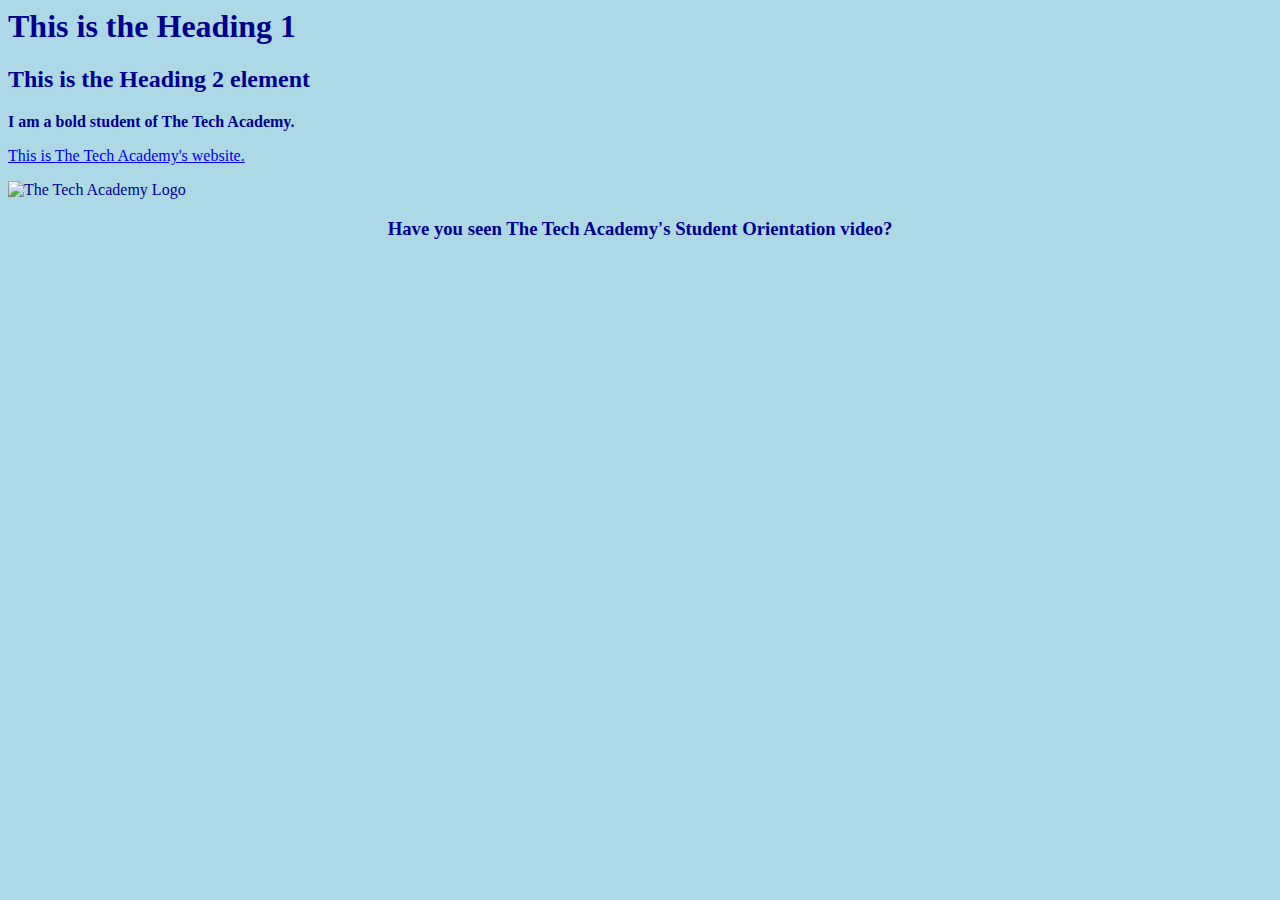
==== code-errors-assignment.html @ 3e7ab67c "added new text" ====
<DOCTYPE html>
<html lang="em">
    <head>
        <title>This is the Title</title>
    <head>
        <body style="background-color:lightblue;">
        <font color="darkblue">
        <h1>This is the Heading 1</h1>
    
        <h2>This is the Heading 2 element</h2>
    
        <p><b>I am a bold student of The Tech Academy.</b></p>
    
        <p><a href="learncodinganywhere.com/"> This is The Tech Academy's website.</a></p>
        
        <img
            src="https://www.learncodinganywhere.com/images/tech_logo/The%20Tech%20Academy%20Logo.png"
            width=(600px) height=(300px) alt="The Tech Academy Logo">
        
        <h3 style="text-align:center;">Have you seen The Tech Academy's Student Orientation video?</centered></h3>
        <iframe src="https://ttamediaservices-uswe.streaming.media.azure.net/04ce32f6-b9fa-4e02-8c47-3e5632d92a41/html_intro_final.mp4" width="560" height="315" frameborder="0"
        allowfullscreen></iframe>
        </body>
</html>
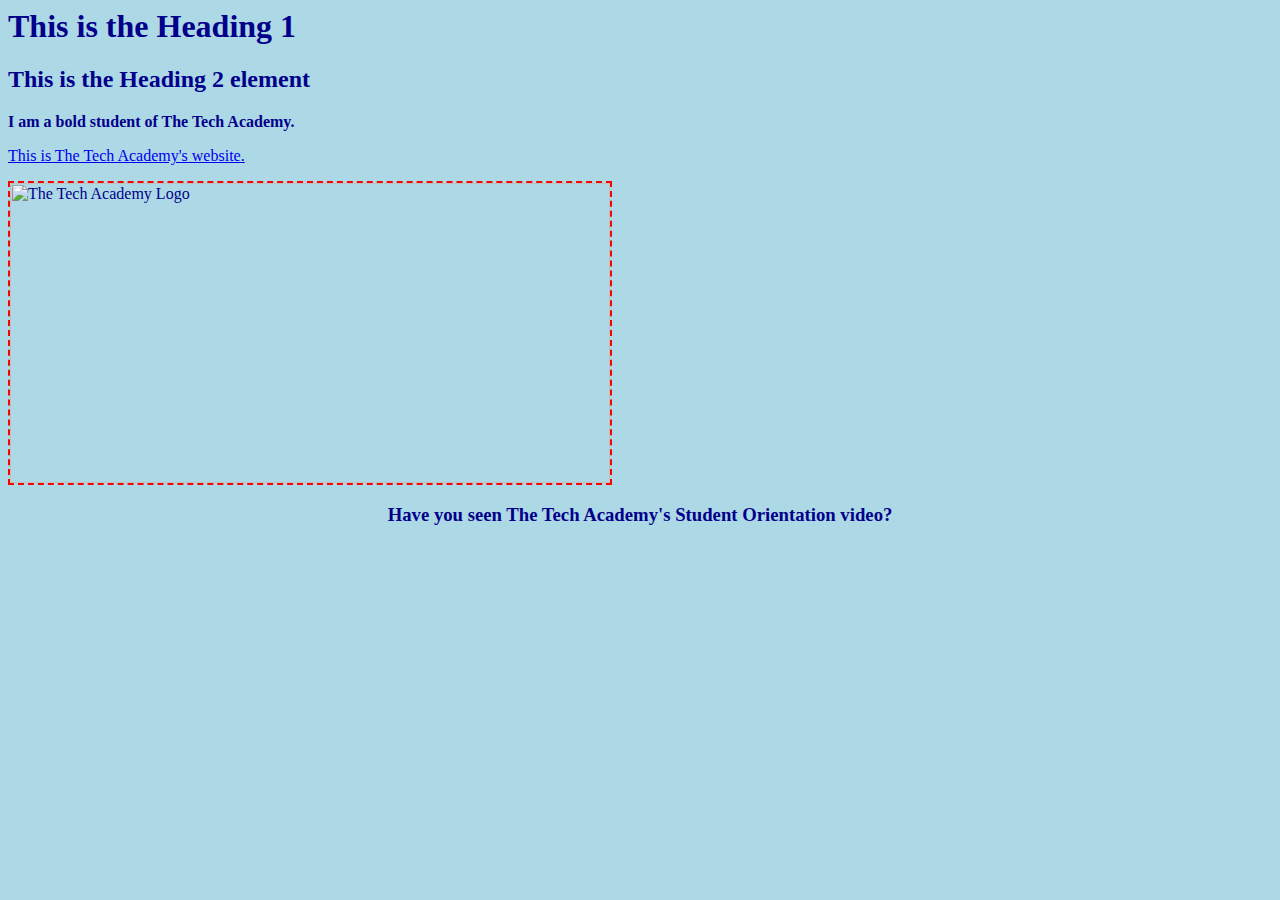
==== commit 8c8d2320: "updated" ====
--- a/code-errors-assignment.html
+++ b/code-errors-assignment.html
@@ -11,11 +11,10 @@
     
         <p><b>I am a bold student of The Tech Academy.</b></p>
     
-        <p><a href="learncodinganywhere.com/"> This is The Tech Academy's website.</a></p>
+        <p><a href="https://www.learncodinganywhere.com/"> This is The Tech Academy's website.</a></p>
         
-        <img
-            src="https://www.learncodinganywhere.com/images/tech_logo/The%20Tech%20Academy%20Logo.png"
-            width=(600px) height=(300px) alt="The Tech Academy Logo">
+        <img src="https://www.learncodinganywhere.com/images/tech_logo/The%20Tech%20Academy%20Logo.png"
+            width="600px" height="300px" style="border:2px dashed red" alt="The Tech Academy Logo">
         
         <h3 style="text-align:center;">Have you seen The Tech Academy's Student Orientation video?</centered></h3>
         <iframe src="https://ttamediaservices-uswe.streaming.media.azure.net/04ce32f6-b9fa-4e02-8c47-3e5632d92a41/html_intro_final.mp4" width="560" height="315" frameborder="0"
